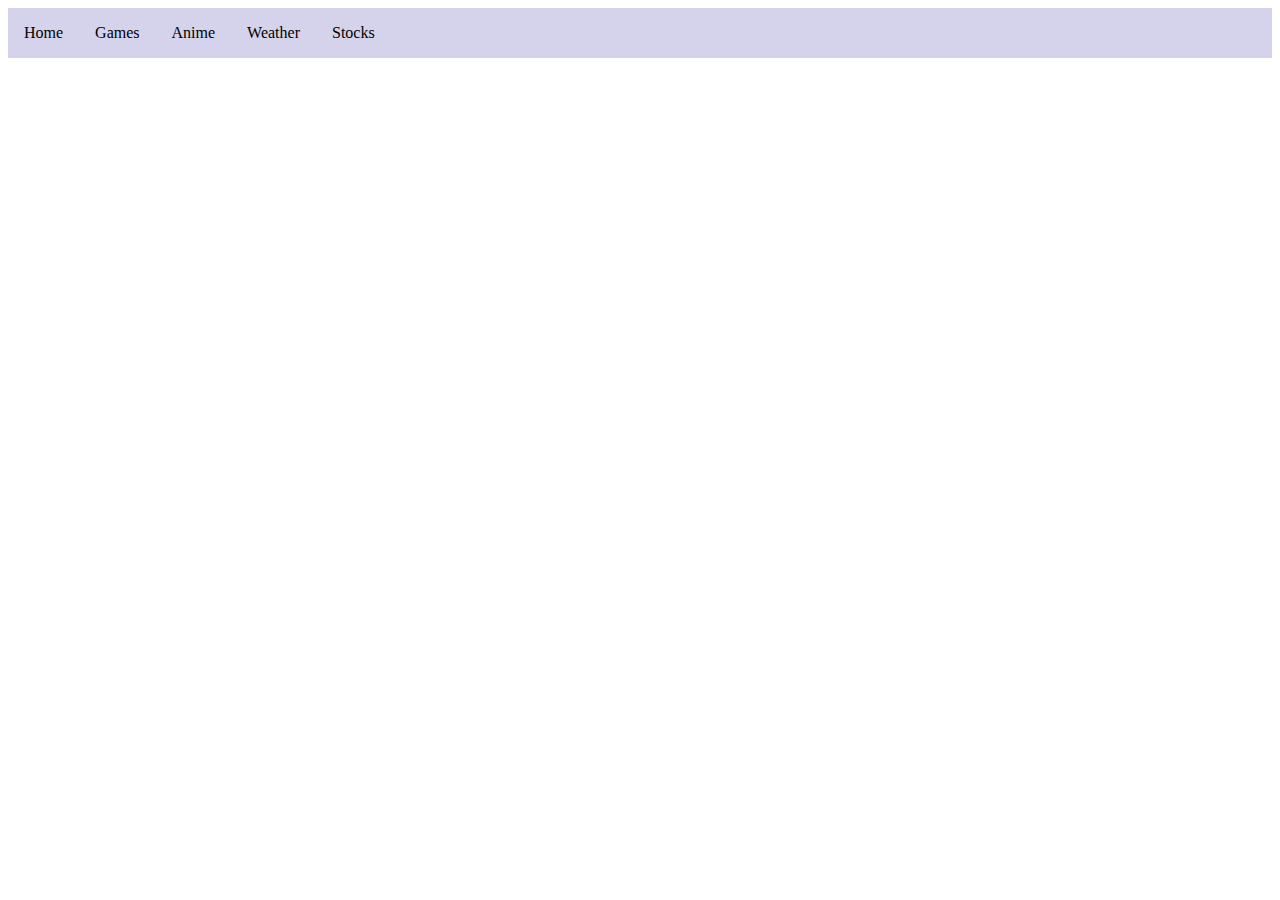
==== index.html @ b3e094b1 "Added index.html and coding navbar." ====
<!DOCTYPE HTML>
<html>
    <head>
        <title>Index</title>
        <link rel="stylesheet" href="styles.css"
    </head>

    <body>
        <div id="nav-bar">
            <ul id="nav-list">
                <li><a href="./hello.html">Home</a></li>
                <li><a href="./games.html">Games</a></li>
                <li><a href="./anime">Anime</a></li>
                <li><a href="./weather">Weather</a></li>
                <li><a href="./stocks">Stocks</a></li>
            </ul>
        </div>
    </body>
</html>
---- styles.css ----
#nav-list {
    list-style-type: none;
    margin: 0;
    padding: 0;
    overflow: hidden;
    background-color: #a19bd471;
}

li {
    float: left;
}

li a {
    display: block;
    color: #000000;
    text-align: center;
    padding: 16px;
    text-decoration: none;
}

li a:hover {
    background-color: #0d7daa;
}
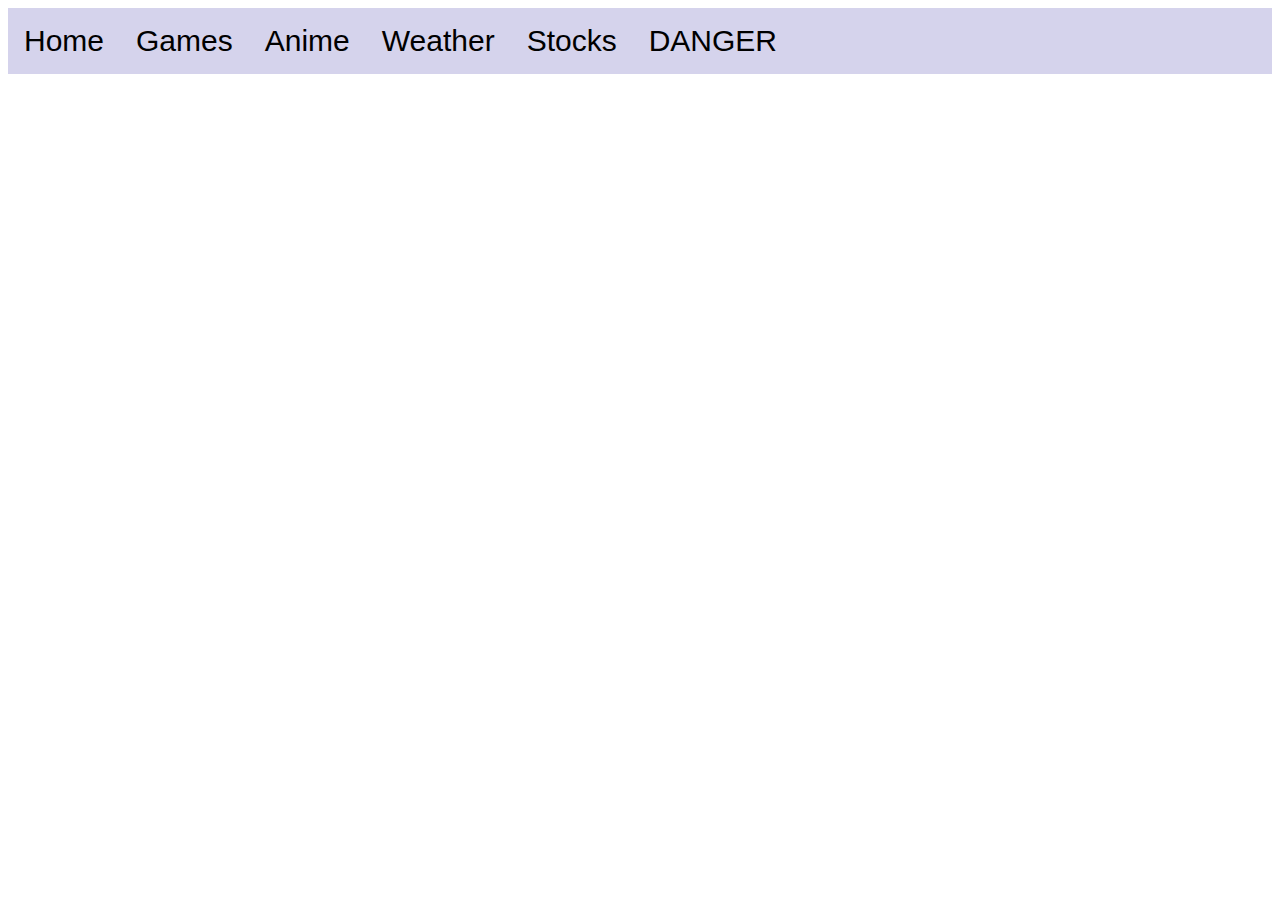
==== commit 1da85219: "Before bootstrap" ====
--- a/index.html
+++ b/index.html
@@ -6,14 +6,14 @@
     </head>
 
     <body>
-        <div id="nav-bar">
-            <ul id="nav-list">
-                <li><a href="./hello.html">Home</a></li>
-                <li><a href="./games.html">Games</a></li>
-                <li><a href="./anime">Anime</a></li>
-                <li><a href="./weather">Weather</a></li>
-                <li><a href="./stocks">Stocks</a></li>
-            </ul>
-        </div>
+        <!--NAVIGATION BAR-->
+        <ul id="nav-list">
+            <li class="nav-item"><a class="nav-link" href="./index.html">Home</a></li>
+            <li class="nav-item"><a class="nav-link" href="./games.html">Games</a></li>
+            <li class="nav-item"><a class="nav-link" href="./anime.html">Anime</a></li>
+            <li class="nav-item"><a class="nav-link" href="./weather.html">Weather</a></li>
+            <li class="nav-item"><a class="nav-link" href="./stocks.html">Stocks</a></li>
+            <li class="nav-item"><a class="nav-link" href="./home.html">DANGER</a></li>
+        </ul>
     </body>
 </html>--- a/styles.css
+++ b/styles.css
@@ -1,16 +1,24 @@
+/*
+=====TOP NAVIGATION BAR=====
+*/
+/* --unordered list-- */
 #nav-list {
     list-style-type: none;
     margin: 0;
     padding: 0;
     overflow: hidden;
     background-color: #a19bd471;
+    font-family: 'Trebuchet MS', 'Lucida Sans Unicode', 'Lucida Grande', 'Lucida Sans', Arial, sans-serif;
+    font-size: 30px;
 }
 
-li {
+/* --List items-- */
+#nav-list li {
     float: left;
 }
 
-li a {
+/* --Anchor href-- */
+#nav-list a{
     display: block;
     color: #000000;
     text-align: center;
@@ -18,6 +26,34 @@
     text-decoration: none;
 }
 
-li a:hover {
+/* --Anchor href hover-- */
+a:hover {
     background-color: #0d7daa;
+}
+
+input[type=text], input[type=number] {
+    background-color: blueviolet;
+}
+
+button {
+    width: 200px;
+    height: 50px;
+    font-size: 24px;
+    background-color: green;
+}
+
+button:hover {
+    background-color: orange;
+}
+
+
+p::selection {
+    background-color: green;
+    color: white;
+}
+
+@media (min-width: 500px) {
+        p {
+        padding: 40px;
+    }
 }